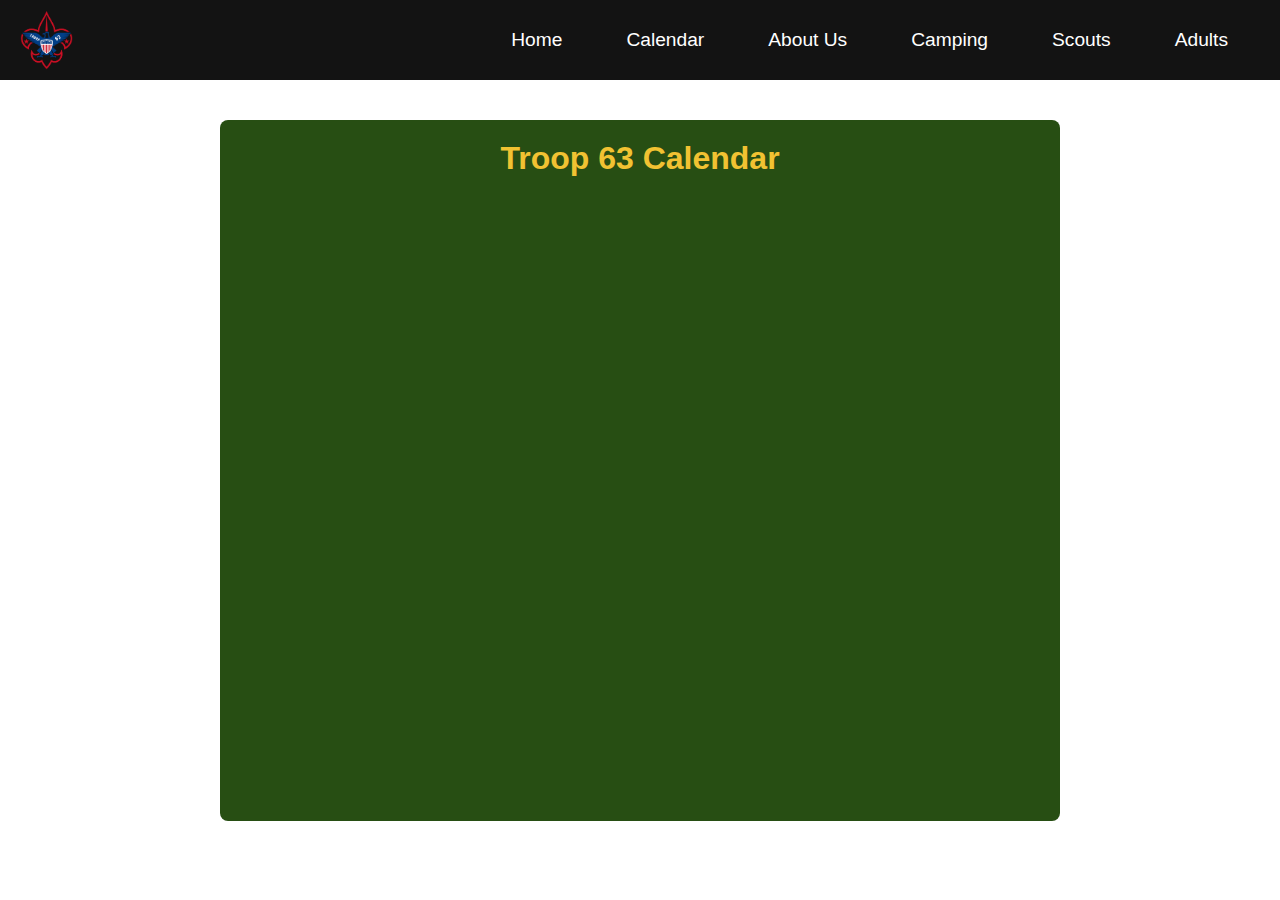
==== calendar.html @ eff27d01 "Troop 63 Website" ====
<!DOCTYPE html>
<html lang="en">
<head>
    <meta charset="UTF-8">
    <meta name="viewport" content="width=device-width, initial-scale=1.0">
    <title>Calendar - Troop 63</title>
    <link rel="stylesheet" href="styles.css"> <!-- Link to your CSS file -->
</head>
<body>
    <nav class="navbar">
        <div class="navbar__container">
            <a href="/" id="navbar__logo">
                <img src="images/BSA Corporate Logo - Troop 63 - Transparent_edited.webp" alt="Troop 63 Logo">
            </a>
            <div class="navbar__toggle" id="mobile-menu">
                <span class="bar"></span>
                <span class="bar"></span>
                <span class="bar"></span>
            </div>
            <ul class="navbar__menu">
                <li class="navbar__item"><a href="/" class="navbar__links">Home</a></li>
                <li class="navbar__item"><a href="/calendar.html" class="navbar__links">Calendar</a></li>
                <li class="navbar__item"><a href="/about.html" class="navbar__links">About Us</a></li>
                <li class="navbar__item"><a href="/camping.html" class="navbar__links">Camping</a></li>
                <li class="navbar__item"><a href="/scouts.html" class="navbar__links">Scouts</a></li>
                <li class="navbar__item"><a href="/adults.html" class="navbar__links">Adults</a></li>
            </ul>
        </div>
    </nav>

    <div class="main">
        <div class="calendar-container">
            <h1>Troop 63 Calendar</h1>
            <iframe src="https://calendar.google.com/calendar/embed?src=5f4c2ecf429c280dc09a5814ad486c3463d787814a77825fcffc928ac3fcfbcf%40group.calendar.google.com&ctz=America%2FNew_York" style="border: 0" width="800" height="600" frameborder="0" scrolling="no"></iframe>
        </div>
    </div>

    <script src="app.js"></script> <!-- Link to your JavaScript file -->
</body>
</html>
---- styles.css ----
/* Reset default styles */
* {
    box-sizing: border-box;
    margin: 0;
    padding: 0;
    font-family: 'Kumbh Sans', sans-serif;
}

body {
    margin: 0;
    /* Set background image for the entire page */
    background-image: url('images/background3.png');
    background-size: cover; /* Cover the entire viewport */
    background-position: center; /* Center the image */
    background-repeat: no-repeat; /* Prevent repeating the image */
}

/* Navbar Styles */
.navbar {
    background: #131313;
    height: 80px;
    display: flex;
    align-items: center;
    font-size: 1.2rem;
    position: sticky;
    top: 0;
    z-index: 999;
}

.navbar__container {
    display: flex;
    justify-content: space-between; /* Space between logo and menu */
    align-items: center;
    height: 80px;
    width: 100%;
    margin: 0 auto;
    padding: 0 20px; /* Adjust padding if needed */
}

/* Logo Styles */
#navbar__logo {
    display: flex;
    align-items: center;
    height: 60px; /* Adjust if needed */
    margin-right: auto; /* Push logo to the left */
}

#navbar__logo img {
    height: 100%; /* Make sure the logo scales properly */
    width: auto; /* Maintain aspect ratio */
}

/* Navbar Menu Styles */
.navbar__menu {
    display: flex;
    align-items: center;
    list-style: none;
    margin: 0; /* Remove default margin */
    padding: 0; /* Remove default padding */
    flex: 1; /* Ensure the menu takes available space */
    justify-content: flex-end; /* Align menu items to the right */
}

.navbar__item {
    display: flex;
    align-items: center;
    margin: 0 1rem; /* Space between menu items */
}

.navbar__links {
    color: #fff;
    text-decoration: none;
    padding: 0 1rem;
    height: 100%;
    display: flex;
    align-items: center;
    white-space: nowrap; /* Prevent text from wrapping */
}

/* Button Styles */
.navbar__btn {
    display: flex;
    align-items: center;
    padding: 0 1rem;
}

.button {
    display: flex;
    align-items: center;
    text-decoration: none;
    padding: 10px 20px;
    border: none;
    border-radius: 4px;
    background: #f77062;
    color: #fff;
}

.button:hover {
    background: #4837ff;
    transition: all 0.3s ease;
}

.navbar__links:hover {
    color: #f77062;
    transition: all 0.3s ease;
}

/* Main Content Styles */
.main {
    display: flex;
    flex-direction: column;
    align-items: center;
    padding-top: 20px; /* Adjust top padding to create space */
}

/* Green Container for Welcome Text */
.welcome-container {
    background-color: #274e13; /* Matching green color */
    padding: 20px; /* Add padding to ensure space around the text */
    border-radius: 8px; /* Optional: for rounded corners */
    margin-bottom: 20px; /* Add space below the container */
    text-align: center; /* Center-align text */
}

h1 {
    color: #f1c232; /* Yellow text color */
    font-size: 2rem; /* Adjusted font size for better visibility */
    margin: 0;
}

/* Green Container for Carousel */
.carousel-container {
    background-color: #274e13; /* Matching green color */
    padding: 20px; /* Add padding to ensure space around the carousel */
    border-radius: 8px; /* Optional: for rounded corners */
    margin: 20px auto; /* Center the container and add vertical spacing */
    max-width: 820px; /* Adjusted to accommodate padding */
}

/* Carousel Styles */
.carousel {
    position: relative;
    width: 100%;
    max-width: 800px; /* Fixed width for better control */
    margin: 0; /* Removed margin to fit within the container */
    overflow: hidden;
}

.carousel__wrapper {
    position: relative;
    width: 100%;
}

.carousel__slides {
    display: flex;
    transition: transform 0.5s ease-in-out;
}

.carousel__slide {
    min-width: 100%;
    box-sizing: border-box;
}

.carousel__slide img {
    width: 100%;
    display: block;
}

.carousel__arrow {
    background-color: #fff;
    border: none;
    font-size: 2rem;
    cursor: pointer;
    position: absolute;
    top: 50%;
    transform: translateY(-50%);
    z-index: 10;
}

.carousel__arrow--left {
    left: 10px;
}

.carousel__arrow--right {
    right: 10px;
}

/* Troop Information Section Styles */
.troop-info {
    background-color: #274e13; /* Matching green color */
    padding: 20px;
    border-radius: 8px;
    margin: 20px auto;
    max-width: 800px;
    text-align: center;
}

.troop-info h2 {
    color: #f1c232; /* Yellow text color */
    margin-bottom: 10px;
    white-space: nowrap; /* Prevents text from wrapping */
    overflow: hidden; /* Hide overflow text if it exceeds container width */
    text-overflow: ellipsis; /* Adds ellipsis (...) if text overflows */
    width: 100%; /* Ensure full width */
    display: inline-block; /* Ensure it stays on one line */
}

.troop-info p {
    color: #fff;
    line-height: 1.6;
}

/* Contact Us Section Styles */
.contact-us {
    background-color: #274e13; /* Matching green color */
    padding: 20px;
    border-radius: 8px;
    margin: 20px auto;
    max-width: 800px;
    text-align: center;
}

.contact-us h2 {
    color: #f1c232; /* Yellow text color */
    margin-bottom: 10px;
}

.contact-us p {
    color: #fff;
    line-height: 1.6;
}

.contact-us a {
    color: #f1c232; /* Yellow link color */
    text-decoration: none;
}

.contact-us a:hover {
    text-decoration: underline;
}

/* Responsive Styles */
@media (max-width: 768px) {
    .navbar__menu {
        display: none; /* Hide menu on small screens */
    }

    .navbar__toggle {
        display: flex;
    }

    .navbar__toggle.is-active + .navbar__menu {
        display: flex;
        flex-direction: column;
        width: 100%;
        background: #131313;
    }

    .navbar__links {
        padding: 10px;
        text-align: center;
        border-bottom: 1px solid #fff;
    }

    .navbar__links:last-child {
        border-bottom: none;
    }
}
/* About Us Section Styles */
.about-container {
    background-color: #274e13; /* Matching green color */
    padding: 20px; /* Add padding to ensure space around the text */
    border-radius: 8px; /* Optional: for rounded corners */
    margin: 20px auto; /* Center the container and add vertical spacing */
    max-width: 800px; /* Adjusted to accommodate padding */
    text-align: center; /* Center-align text */
}

.about-container h1 {
    color: #f1c232; /* Yellow text color */
    font-size: 2rem; /* Adjusted font size for better visibility */
    margin-bottom: 20px; /* Space below the heading */
}

.about-image {
    width: 100%; /* Make the image responsive */
    max-width: 700px; /* Set a max-width to keep it from being too large */
    height: auto; /* Maintain aspect ratio */
    border-radius: 8px; /* Optional: for rounded corners */
    margin-bottom: 20px; /* Space below the image */
}

.about-section h2 {
    color: #f1c232; /* Yellow text color */
    margin-bottom: 10px;
}

.about-section p {
    color: #fff;
    line-height: 1.6;
}
/* Container for Scouts page content */
.scouts-container {
    background-color: #274e13; /* Matching green color */
    padding: 20px;
    border-radius: 8px;
    margin: 20px auto;
    max-width: 800px;
}

/* Scouts Page Styles */
.scouts-container {
    background-color: #274e13; /* Matching green color */
    padding: 20px;
    border-radius: 8px;
    margin: 20px auto;
    max-width: 800px;
}

.scouts-header {
    text-align: center; /* Center the text inside this div */
    margin-bottom: 20px;
}

.scouts-image {
    width: 100%;
    height: auto;
    border-radius: 8px;
    margin-bottom: 20px;
}

.scouts-info {
    color: #fff; /* Ensure text is readable */
}

.scouts-info h1, .scouts-info h2, .scouts-info p {
    margin: 10px 0;
}

.scouts-info h1 {
    font-size: 2.5rem; /* Adjust size as needed */
    color: #f1c232; /* Yellow color for main heading */
}

.scouts-info h2 {
    font-size: 1.8rem; /* Adjust size as needed */
    color: #f1c232; /* Yellow color for subheadings */
}

.scouts-info p {
    font-size: 1rem; /* Adjust size as needed */
    line-height: 1.6;
}


/* Container for Adults page content */
.adults-container {
    background-color: #274e13; /* Matching green color */
    padding: 20px;
    border-radius: 8px;
    margin: 20px auto;
    max-width: 800px;
}

/* Information section styles */
.adults-info {
    color: #fff;
    line-height: 1.6;
}

.adults-info h2 {
    color: #f1c232; /* Yellow text color */
    margin-bottom: 10px;
}

.adults-info ul {
    list-style: disc;
    padding-left: 20px;
}

.adults-info li {
    margin-bottom: 10px;
}

/* Calendar Container Styles */
.calendar-container {
    background-color: #274e13; /* Matching green color */
    padding: 20px;
    border-radius: 8px;
    margin: 20px auto;
    width: 840px; /* Adjusted width to fully contain the iframe */
    max-width: 100%; /* Ensure it doesn't exceed viewport width */
    text-align: center; /* Center-align text */
    overflow: hidden; /* Hide any overflow content */
}

.calendar-container h1 {
    color: #f1c232; /* Yellow text color */
    margin-bottom: 20px;
}

iframe {
    width: 800px; /* Fixed width to maintain original size */
    height: 600px; /* Fixed height to maintain original size */
    border: 0;
}

/* Camping Container Styles */
.camping-container {
    background-color: #274e13; /* Matching green color */
    padding: 20px;
    border-radius: 8px;
    margin: 20px auto;
    width: 840px; /* Adjust width as needed */
    max-width: 100%; /* Ensure it doesn't exceed viewport width */
    text-align: center; /* Center-align text */
}

.camping-container h1 {
    color: #f1c232; /* Yellow text color */
    margin-bottom: 20px;
}

.camping-image {
    width: 100%;
    max-width: 800px; /* Ensure image fits well */
    height: auto;
    border-radius: 8px;
    margin-bottom: 20px;
}

.camping-info h2,
.camping-info h3,
.camping-info h4 {
    color: #f1c232; /* Yellow text color for headings */
    margin-bottom: 10px;
}

.camping-info p,
.camping-info ul {
    color: #fff; /* White text color for paragraphs and lists */
    line-height: 1.6;
    text-align: left; /* Align list items to the left */
    margin: 0 auto; /* Center align lists and paragraphs */
}

.camping-info ul {
    list-style-type: disc;
    padding-left: 20px;
}
/* Styles for dropdown menu */
.dropdown {
    position: relative;
    display: inline-block;
}

.dropdown-content {
    display: none;
    position: absolute;
    background-color: #333; /* Adjust the background color as needed */
    min-width: 160px;
    box-shadow: 0px 8px 16px 0px rgba(0,0,0,0.2);
    z-index: 1;
}

.dropdown-content a {
    color: #f1c232; /* Yellow color for dropdown links */
    padding: 12px 16px;
    text-decoration: none;
    display: block;
}

.dropdown-content a:hover {
    background-color: #575757; /* Hover effect */
}

.dropdown:hover .dropdown-content {
    display: block;
}

/* Adjust dropdown link font size if needed */
.dropdown-link {
    font-size: 1rem;
}
/* Styles for the Camping page image */
.camping-container {
    max-width: 100%;
    overflow: hidden; /* Ensures that any overflow content is hidden */
}

.camping-img {
    max-width: 100%;
    height: auto; /* Maintains aspect ratio */
    display: block; /* Ensures no extra spacing below the image */
    margin: 0 auto; /* Centers the image horizontally */
}
/* Announcements Section Styles */
.announcements {
    background-color: #1e4d2e; /* Dark green background */
    color: #f1c232; /* Yellow text color */
    padding: 20px;
    border-radius: 8px;
    margin: 20px auto;
    max-width: 800px;
    text-align: center;
}

.announcements__container {
    display: flex;
    flex-direction: column;
    align-items: center;
}

.announcements h2 {
    margin-bottom: 10px;
}

.announcements p {
    font-size: 1.2rem;
    margin: 0;
    color: #fff; /* Set text color to white */
}


/* Adults Section Styles */
.adults-container {
    background-color: #274e13; /* Matching green color */
    padding: 20px;
    border-radius: 8px;
    margin: 20px auto;
    max-width: 800px;
    text-align: center; /* Center-align text */
}

.adults-image {
    width: 100%; /* Make the image responsive */
    max-width: 600px; /* Limit maximum width */
    height: auto; /* Maintain aspect ratio */
    border-radius: 8px; /* Optional: for rounded corners */
    margin: 20px auto; /* Center the image horizontally */
}

.adults-section h2, .adults-section h3 {
    color: #f1c232; /* Yellow text color for subheadings */
    margin-bottom: 10px;
    text-align: center; /* Center the heading text */
}

.adults-section p {
    color: #fff;
    line-height: 1.6;
    text-align: center; /* Center the paragraph text */
}
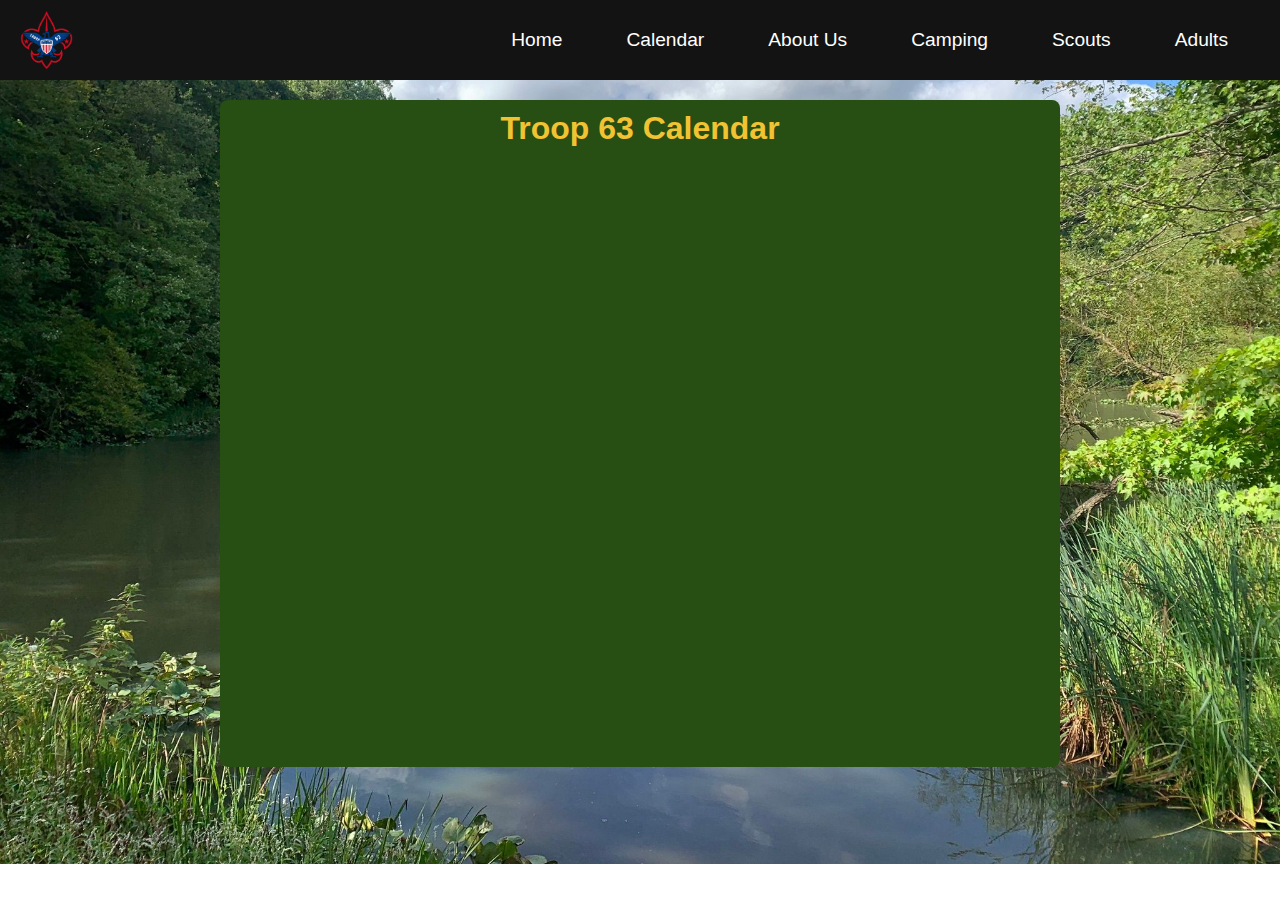
==== commit c6d06506: "Calendar Mobile Fixed" ====
--- a/calendar.html
+++ b/calendar.html
@@ -5,6 +5,32 @@
     <meta name="viewport" content="width=device-width, initial-scale=1.0">
     <title>Calendar - Troop 63</title>
     <link rel="stylesheet" href="styles.css"> <!-- Link to your CSS file -->
+    <style>
+        /* Default styling for larger screens */
+        .calendar-container {
+            width: 100%;
+            margin: 0 auto; /* Center the calendar */
+            padding: 10px; /* Adjust padding */
+            box-sizing: border-box; /* Include padding and borders in width */
+        }
+
+        .calendar-container iframe {
+            width: 800px; /* Original width */
+            height: 600px; /* Original height */
+            border: 0; /* Remove default border */
+            display: block; /* Ensure iframe is a block element */
+            margin: 0 auto; /* Center the iframe */
+        }
+
+        /* Responsive styles for smaller screens */
+        @media only screen and (max-width: 768px) {
+            .calendar-container iframe {
+                width: 100%; /* Make iframe full width on smaller screens */
+                height: 400px; /* Adjust height for smaller screens */
+                max-width: 100%; /* Prevent iframe from exceeding container width */
+            }
+        }
+    </style>
 </head>
 <body>
     <nav class="navbar">
@@ -31,7 +57,7 @@
     <div class="main">
         <div class="calendar-container">
             <h1>Troop 63 Calendar</h1>
-            <iframe src="https://calendar.google.com/calendar/embed?src=5f4c2ecf429c280dc09a5814ad486c3463d787814a77825fcffc928ac3fcfbcf%40group.calendar.google.com&ctz=America%2FNew_York" style="border: 0" width="800" height="600" frameborder="0" scrolling="no"></iframe>
+            <iframe src="https://calendar.google.com/calendar/embed?src=5f4c2ecf429c280dc09a5814ad486c3463d787814a77825fcffc928ac3fcfbcf%40group.calendar.google.com&ctz=America%2FNew_York" frameborder="0" scrolling="no"></iframe>
         </div>
     </div>
 
--- a/styles.css
+++ b/styles.css
@@ -9,7 +9,7 @@
 body {
     margin: 0;
     /* Set background image for the entire page */
-    background-image: url('images/background3.png');
+    background-image: url('images/goodbackground.jpg');
     background-size: cover; /* Cover the entire viewport */
     background-position: center; /* Center the image */
     background-repeat: no-repeat; /* Prevent repeating the image */
@@ -239,6 +239,33 @@
     text-decoration: underline;
 }
 
+/* Announcements Section Styles */
+.announcements {
+    background-color: #1e4d2e; /* Dark green background */
+    color: #f1c232; /* Yellow text color */
+    padding: 20px;
+    border-radius: 8px;
+    margin: 20px auto;
+    max-width: 800px;
+    text-align: center;
+}
+
+.announcements__container {
+    display: flex;
+    flex-direction: column;
+    align-items: center;
+}
+
+.announcements h2 {
+    margin-bottom: 10px;
+}
+
+.announcements p {
+    font-size: 1.2rem;
+    margin: 0;
+    color: #fff; /* Set text color to white */
+}
+
 /* Responsive Styles */
 @media (max-width: 768px) {
     .navbar__menu {
@@ -266,6 +293,7 @@
         border-bottom: none;
     }
 }
+
 /* About Us Section Styles */
 .about-container {
     background-color: #274e13; /* Matching green color */
@@ -299,6 +327,7 @@
     color: #fff;
     line-height: 1.6;
 }
+
 /* Container for Scouts page content */
 .scouts-container {
     background-color: #274e13; /* Matching green color */
@@ -309,14 +338,6 @@
 }
 
 /* Scouts Page Styles */
-.scouts-container {
-    background-color: #274e13; /* Matching green color */
-    padding: 20px;
-    border-radius: 8px;
-    margin: 20px auto;
-    max-width: 800px;
-}
-
 .scouts-header {
     text-align: center; /* Center the text inside this div */
     margin-bottom: 20px;
@@ -352,7 +373,6 @@
     line-height: 1.6;
 }
 
-
 /* Container for Adults page content */
 .adults-container {
     background-color: #274e13; /* Matching green color */
@@ -360,44 +380,47 @@
     border-radius: 8px;
     margin: 20px auto;
     max-width: 800px;
-}
-
-/* Information section styles */
-.adults-info {
+    text-align: center; /* Center-align text */
+}
+
+.adults-image {
+    width: 100%; /* Make the image responsive */
+    max-width: 600px; /* Limit maximum width */
+    height: auto; /* Maintain aspect ratio */
+    border-radius: 8px; /* Optional: for rounded corners */
+    margin: 20px auto; /* Center the image horizontally */
+}
+
+.adults-section h2, .adults-section h3 {
+    color: #f1c232; /* Yellow text color for subheadings */
+    margin-bottom: 10px;
+    text-align: center; /* Center the heading text */
+}
+
+.adults-section p {
     color: #fff;
     line-height: 1.6;
-}
-
-.adults-info h2 {
-    color: #f1c232; /* Yellow text color */
-    margin-bottom: 10px;
-}
-
-.adults-info ul {
-    list-style: disc;
-    padding-left: 20px;
-}
-
-.adults-info li {
-    margin-bottom: 10px;
+    text-align: center; /* Center the paragraph text */
 }
 
 /* Calendar Container Styles */
 .calendar-container {
     background-color: #274e13; /* Matching green color */
-    padding: 20px;
-    border-radius: 8px;
-    margin: 20px auto;
-    width: 840px; /* Adjusted width to fully contain the iframe */
-    max-width: 100%; /* Ensure it doesn't exceed viewport width */
+    padding: 10px; /* Reduced padding for a more compact look */
+    border-radius: 8px;
+    margin: 20px auto;
+    width: 90%; /* Adjusted width to be more responsive */
+    max-width: 840px; /* Set a maximum width to avoid excessive stretching */
     text-align: center; /* Center-align text */
     overflow: hidden; /* Hide any overflow content */
 }
 
 .calendar-container h1 {
     color: #f1c232; /* Yellow text color */
-    margin-bottom: 20px;
-}
+    margin-bottom: 10px; /* Reduced margin for a tighter appearance */
+}
+
+
 
 iframe {
     width: 800px; /* Fixed width to maintain original size */
@@ -426,7 +449,7 @@
     max-width: 800px; /* Ensure image fits well */
     height: auto;
     border-radius: 8px;
-    margin-bottom: 20px;
+    margin-bottom: 20px; /* Space below the image */
 }
 
 .camping-info h2,
@@ -448,6 +471,7 @@
     list-style-type: disc;
     padding-left: 20px;
 }
+
 /* Styles for dropdown menu */
 .dropdown {
     position: relative;
@@ -482,6 +506,7 @@
 .dropdown-link {
     font-size: 1rem;
 }
+
 /* Styles for the Camping page image */
 .camping-container {
     max-width: 100%;
@@ -494,60 +519,72 @@
     display: block; /* Ensures no extra spacing below the image */
     margin: 0 auto; /* Centers the image horizontally */
 }
-/* Announcements Section Styles */
-.announcements {
-    background-color: #1e4d2e; /* Dark green background */
-    color: #f1c232; /* Yellow text color */
-    padding: 20px;
-    border-radius: 8px;
-    margin: 20px auto;
-    max-width: 800px;
-    text-align: center;
-}
-
-.announcements__container {
-    display: flex;
-    flex-direction: column;
-    align-items: center;
-}
-
-.announcements h2 {
-    margin-bottom: 10px;
-}
-
-.announcements p {
-    font-size: 1.2rem;
+/* Hide menu by default on all devices */
+.navbar__menu {
+    display: flex; /* Default display for desktop */
+    list-style: none;
+    padding: 0;
     margin: 0;
-    color: #fff; /* Set text color to white */
-}
-
-
-/* Adults Section Styles */
-.adults-container {
-    background-color: #274e13; /* Matching green color */
-    padding: 20px;
-    border-radius: 8px;
-    margin: 20px auto;
-    max-width: 800px;
-    text-align: center; /* Center-align text */
-}
-
-.adults-image {
-    width: 100%; /* Make the image responsive */
-    max-width: 600px; /* Limit maximum width */
-    height: auto; /* Maintain aspect ratio */
-    border-radius: 8px; /* Optional: for rounded corners */
-    margin: 20px auto; /* Center the image horizontally */
-}
-
-.adults-section h2, .adults-section h3 {
-    color: #f1c232; /* Yellow text color for subheadings */
-    margin-bottom: 10px;
-    text-align: center; /* Center the heading text */
-}
-
-.adults-section p {
-    color: #fff;
-    line-height: 1.6;
-    text-align: center; /* Center the paragraph text */
-}
+}
+
+/* Mobile-specific styles */
+/* Hide menu by default on mobile devices */
+.navbar__menu {
+    display: flex; /* Default display for desktop */
+    list-style: none;
+    padding: 0;
+    margin: 0;
+}
+
+/* Mobile-specific styles */
+@media (max-width: 768px) {
+    .navbar__menu {
+        display: none; /* Hide the menu initially */
+        flex-direction: column;
+        position: absolute;
+        top: 80px; /* Adjust based on navbar height */
+        left: 0;
+        width: 100%;
+        background-color: #131313; /* Match the background color */
+        overflow: hidden; /* Hide overflow */
+        transition: max-height 0.3s ease-out; /* Smooth slide effect */
+        max-height: 0; /* Collapse initially */
+        z-index: 999; /* Ensure it appears above other content */
+    }
+
+    .navbar__menu.active {
+        display: flex; /* Show the menu */
+        max-height: 500px; /* Adjust based on the number of menu items */
+    }
+
+    .navbar__item {
+        border-bottom: 1px solid #444; /* Separator between items */
+    }
+
+    .navbar__links {
+        color: #fff;
+        text-decoration: none;
+        padding: 15px;
+        text-align: center;
+        display: block; /* Ensure links are block-level for full width */
+    }
+
+    .navbar__links:hover {
+        background-color: #f77062; /* Highlight on hover */
+    }
+
+    .navbar__toggle {
+        display: flex;
+        flex-direction: column;
+        cursor: pointer;
+        z-index: 1000; /* Ensure it appears above other content */
+    }
+
+    .navbar__toggle .bar {
+        background-color: #fff;
+        height: 3px;
+        width: 25px;
+        margin: 4px 0;
+        transition: 0.3s; /* Smooth transition for bar */
+    }
+}
